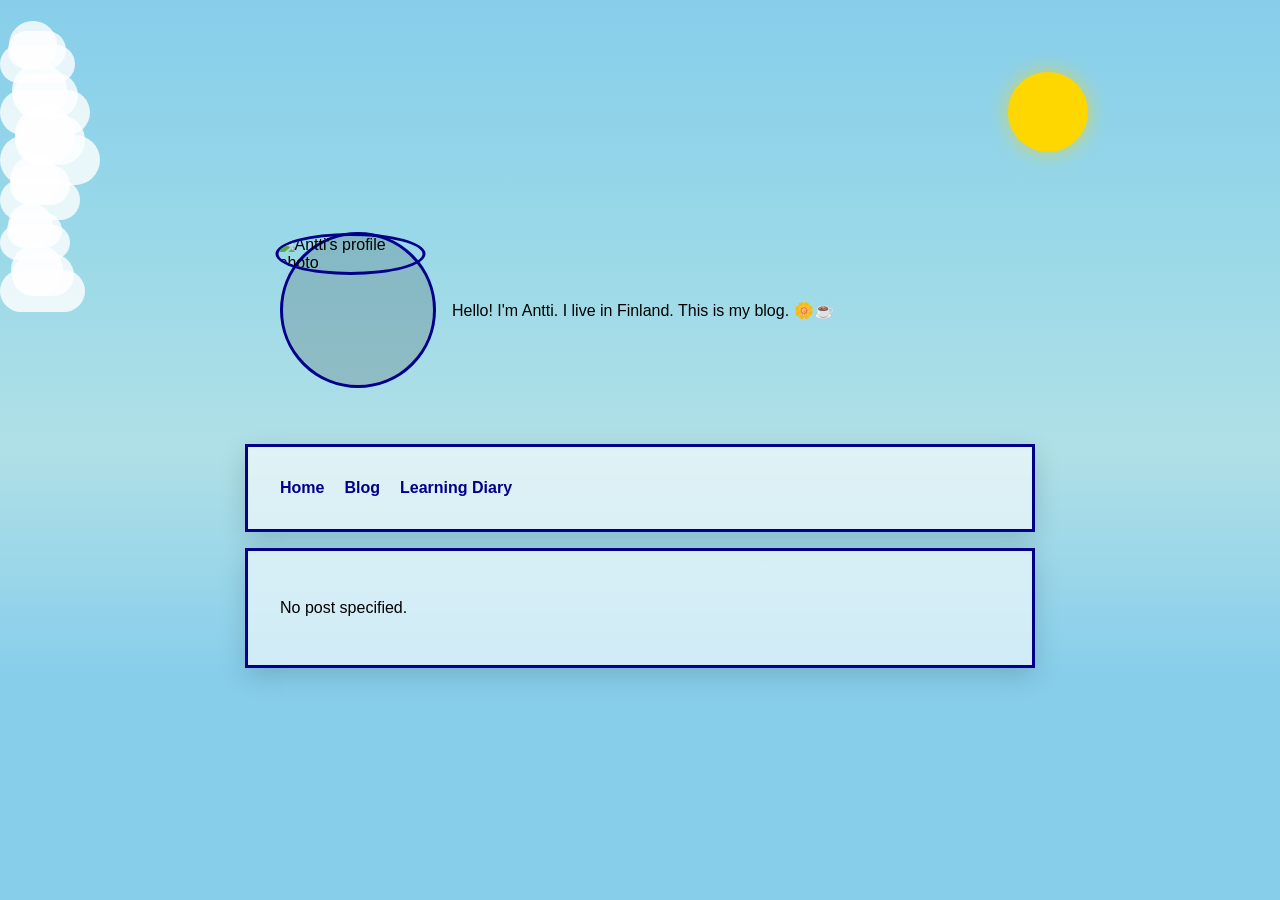
==== post.html @ 313d5b63 "initial website upload" ====
<!DOCTYPE html>
<html lang="en">
<head>
  <meta charset="UTF-8" />
  <meta name="viewport" content="width=device-width, initial-scale=1.0" />
  <title>Blog Post - My Personal Blog</title>
  <link rel="stylesheet" href="style.css" />
  <script src="markdown-reader.js"></script>
</head>
<body>
  <!-- Animated clouds -->
  <div class="cloud cloud1"></div>
  <div class="cloud cloud2"></div>
  <div class="cloud cloud3"></div>
  <div class="cloud cloud4"></div>
  <div class="cloud cloud5"></div>
  <div class="cloud cloud6"></div>
  
  <!-- Sun -->
  <div class="sun"></div>
  
  <div class="layout">
    <!-- Main Content -->
    <main class="content">
      <div class="intro">
        <div class="avatar" aria-label="Profile photo">
          <img src="images/IMG_0223.JPG" alt="Antti's profile photo" style="width: 110%; height: 110%; object-fit: cover; border-radius: 50%; transform: translate(-5%, -5%); border: 3px solid #00008b;">
        </div>
        <p>Hello! I'm Antti. I live in Finland. This is my blog. 🌼☕</p>
      </div>
      
      <div class="content-box menu-box">
        <nav>
          <ul class="menu">
            <li><a href="index.html">Home</a></li>
            <li><a href="blog.html">Blog</a></li>
            <li><a href="learning-diary.html">Learning Diary</a></li>
          </ul>
        </nav>
      </div>

      <div class="content-box">
        <div id="blog-post-content">
          <p>Loading post...</p>
        </div>
      </div>
    </main>
  </div>

  <script>
    // Load individual blog post
    async function loadBlogPost() {
      const urlParams = new URLSearchParams(window.location.search);
      const fileName = urlParams.get('file');
      
      if (!fileName) {
        document.getElementById('blog-post-content').innerHTML = '<p>No post specified.</p>';
        return;
      }

      try {
        const response = await fetch(fileName);
        if (response.ok) {
          const markdown = await response.text();
          const html = markdownToHtml(markdown);
          document.getElementById('blog-post-content').innerHTML = html;
        } else {
          document.getElementById('blog-post-content').innerHTML = '<p>Post not found.</p>';
        }
      } catch (error) {
        document.getElementById('blog-post-content').innerHTML = '<p>Error loading post.</p>';
      }
    }

    // Load post when page loads
    document.addEventListener('DOMContentLoaded', loadBlogPost);
  </script>
</body>
</html>
---- style.css ----
/* Base */
body {
  margin: 0;
  font-family: Arial, sans-serif;
  background: linear-gradient(to bottom, #87CEEB 0%, #98D8E8 25%, #B0E0E6 50%, #87CEEB 75%, #87CEEB 100%);
  color: #000000;
  position: relative;
  overflow-x: hidden;
}

/* Cloud animations */
@keyframes float {
  0%, 100% { transform: translateX(0px) translateY(0px); }
  33% { transform: translateX(30px) translateY(-10px); }
  66% { transform: translateX(-20px) translateY(5px); }
}

@keyframes drift {
  0% { transform: translateX(-100px); }
  100% { transform: translateX(calc(100vw + 100px)); }
}

/* Cloud styles */
.cloud {
  position: absolute;
  background: rgba(255, 255, 255, 0.8);
  border-radius: 50px;
  animation: float 6s ease-in-out infinite, drift 60s linear infinite;
}

.cloud:before {
  content: '';
  position: absolute;
  background: rgba(255, 255, 255, 0.8);
  border-radius: 50px;
}

.cloud:after {
  content: '';
  position: absolute;
  background: rgba(255, 255, 255, 0.8);
  border-radius: 50px;
}

/* Individual cloud shapes */
.cloud1 {
  width: 80px;
  height: 40px;
  top: 20%;
  animation-delay: 0s;
}

.cloud1:before {
  width: 50px;
  height: 50px;
  top: -25px;
  left: 10px;
}

.cloud1:after {
  width: 60px;
  height: 40px;
  top: -15px;
  right: 10px;
}

.cloud2 {
  width: 100px;
  height: 50px;
  top: 15%;
  animation-delay: -3s;
}

.cloud2:before {
  width: 60px;
  height: 60px;
  top: -30px;
  left: 15px;
}

.cloud2:after {
  width: 70px;
  height: 50px;
  top: -20px;
  right: 15px;
}

.cloud3 {
  width: 70px;
  height: 35px;
  top: 25%;
  animation-delay: -6s;
}

.cloud3:before {
  width: 45px;
  height: 45px;
  top: -22px;
  left: 8px;
}

.cloud3:after {
  width: 55px;
  height: 35px;
  top: -12px;
  right: 8px;
}

.cloud4 {
  width: 90px;
  height: 45px;
  top: 10%;
  animation-delay: -9s;
}

.cloud4:before {
  width: 55px;
  height: 55px;
  top: -27px;
  left: 12px;
}

.cloud4:after {
  width: 65px;
  height: 45px;
  top: -17px;
  right: 12px;
}

.cloud5 {
  width: 85px;
  height: 42px;
  top: 30%;
  animation-delay: -12s;
}

.cloud5:before {
  width: 52px;
  height: 52px;
  top: -26px;
  left: 11px;
}

.cloud5:after {
  width: 62px;
  height: 42px;
  top: -16px;
  right: 11px;
}

.cloud6 {
  width: 75px;
  height: 38px;
  top: 5%;
  animation-delay: -15s;
}

.cloud6:before {
  width: 48px;
  height: 48px;
  top: -24px;
  left: 9px;
}

.cloud6:after {
  width: 58px;
  height: 38px;
  top: -14px;
  right: 9px;
}

/* Sun styles */
.sun {
  position: absolute;
  width: 80px;
  height: 80px;
  background: #FFD700;
  border-radius: 50%;
  top: 8%;
  right: 15%;
  box-shadow: 0 0 20px rgba(255, 215, 0, 0.6);
  animation: sunGlow 3s ease-in-out infinite alternate;
}


@keyframes sunGlow {
  0% { box-shadow: 0 0 20px rgba(255, 215, 0, 0.6); }
  100% { box-shadow: 0 0 30px rgba(255, 215, 0, 0.8), 0 0 40px rgba(255, 215, 0, 0.4); }
}




/* Layout */
.layout {
  display: flex;
  min-height: 100vh;
}

/* Sidebar (removed, kept for reference) */
.sidebar {
  width: 50px;
  padding: 1.5rem;
  background: #1c8c8c; /* subtle contrast */
  /*background: rgba(0, 0, 0, 0.15); /* subtle contrast */
}

.sidebar h1 {
  font-size: 1.4rem;
  margin-bottom: 1rem;
}

.sidebar ul {
  list-style: none;
  padding: 0;
}

.sidebar li {
  margin: 0.5rem 0;
}

.sidebar a {
  color: #ffffff;
  text-decoration: none;
  
}

.sidebar a:hover {
  text-decoration: underline;
}

/* Content */
.content {
  flex: 1;
  padding: 2rem;
  display: flex;
  flex-direction: column;
  align-items: center;
  justify-content: center;
  text-align: left;
  position: relative;
  z-index: 10;
}

.intro {
  width: 100%;
  max-width: 720px;
  margin: 0 0 3.5rem;
  display: flex;
  align-items: center;
  justify-content: space-between;
  gap: 1rem;
}

.intro p {
  margin: 0;
  flex: 1;
}

.avatar {
  width: 150px;
  height: 150px;
  border-radius: 50%;
  background: rgba(0, 0, 0, 0.15);
  border: 3px solid #00008b; /* darkblue ring */
  flex: 0 0 auto;
}

.content-box {
  width: 100%;
  max-width: 720px;
  border: 3px solid #00008b; /* darkblue edges */
  padding: 2rem;
  background: rgba(255, 255, 255, 0.6);
  box-shadow: 0 8px 24px rgba(0, 0, 0, 0.15);
}

.content-box + .content-box {
  margin-top: 1rem;
}

/* Inline menu styles */
.menu {
  list-style: none;
  padding: 0;
  margin: 0;
  display: flex;
  gap: 1.25rem;
}

.menu a {
  color: #00008b;
  font-weight: bold;
  text-decoration: none;
}

.menu a:hover {
  text-decoration: underline;
}

.content h2 {
  margin-bottom: 1rem;
  font-size: 1.8rem;
}

.content h3 {
  margin-bottom: 1rem;
  font-size: 1.4rem;
}

.posts {
  list-style: none;
  padding: 0;
}

.posts li {
  margin-bottom: 1rem;
  font-size: 1.1rem;
}

.posts a {
  color: #000000;
  text-decoration: none;
  font-weight: bold;
}

.posts a:hover {
  text-decoration: underline;
}

.date {
  display: block;
  font-size: 0.85rem;
  opacity: 0.8;
}

/* Blog post previews */
.blog-post-preview {
  margin-bottom: 1.25rem;
  padding-bottom: 0.75rem;
  border-bottom: none;
}

.blog-post-preview:last-child {
  border-bottom: none;
}

.blog-post-preview h3 {
  margin: 0 0 0.5rem 0;
  font-size: 1.4rem;
}

.blog-post-preview h3 a {
  color: #00008b;
  text-decoration: none;
}

.blog-post-preview h3 a:hover {
  text-decoration: underline;
}

.blog-post-preview .date {
  display: block;
  font-size: 0.9rem;
  color: #666;
  margin-bottom: 0.4rem;
}

.blog-post-preview .preview {
  color: #333;
  line-height: 1.4;
}

/* Even more compact layout for recent lists on the front page */
.compact-list .blog-post-preview {
  margin-bottom: 0.5rem;
  padding-bottom: 0.25rem;
}

.compact-list .blog-post-preview .date {
  margin-bottom: 0.2rem;
}

/* Slightly larger side gutters on small screens */
@media (max-width: 640px) {
  .content {
    padding: 2rem 2.75rem;
  }
  .intro {
    flex-direction: row;
    gap: 0.75rem;
  }
  .avatar {
    width: 96px;
    height: 96px;
    border-width: 2px;
  }
}
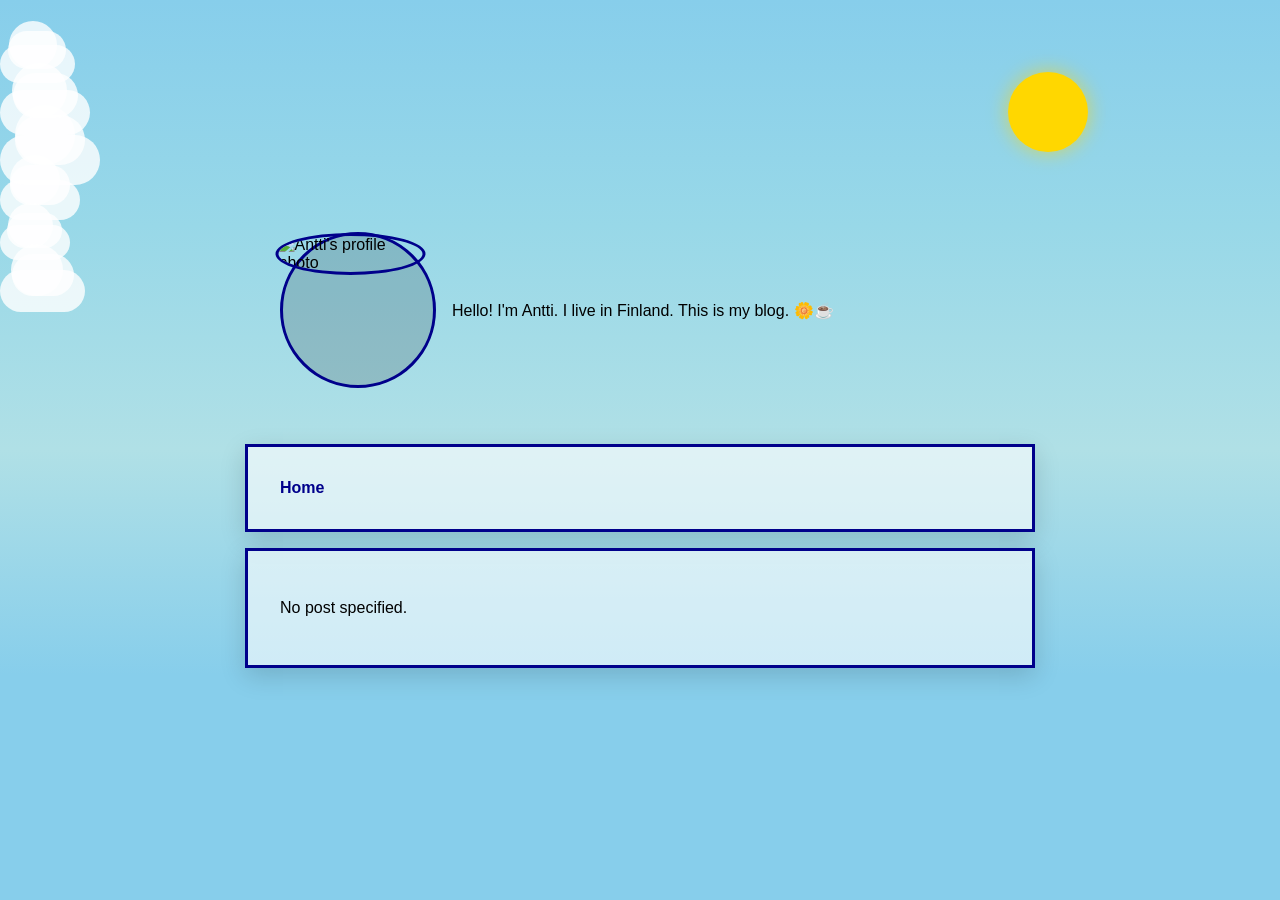
==== commit 2e22ebc6: "removed some commented out code completely" ====
--- a/post.html
+++ b/post.html
@@ -24,7 +24,7 @@
     <main class="content">
       <div class="intro">
         <div class="avatar" aria-label="Profile photo">
-          <img src="images/IMG_0223.JPG" alt="Antti's profile photo" style="width: 110%; height: 110%; object-fit: cover; border-radius: 50%; transform: translate(-5%, -5%); border: 3px solid #00008b;">
+          <img src="\images\DSC01154.jpg" alt="Antti's profile photo" style="width: 110%; height: 110%; object-fit: cover; border-radius: 50%; transform: translate(-5%, -5%); border: 3px solid #00008b;">
         </div>
         <p>Hello! I'm Antti. I live in Finland. This is my blog. 🌼☕</p>
       </div>
@@ -33,8 +33,6 @@
         <nav>
           <ul class="menu">
             <li><a href="index.html">Home</a></li>
-            <li><a href="blog.html">Blog</a></li>
-            <li><a href="learning-diary.html">Learning Diary</a></li>
           </ul>
         </nav>
       </div>
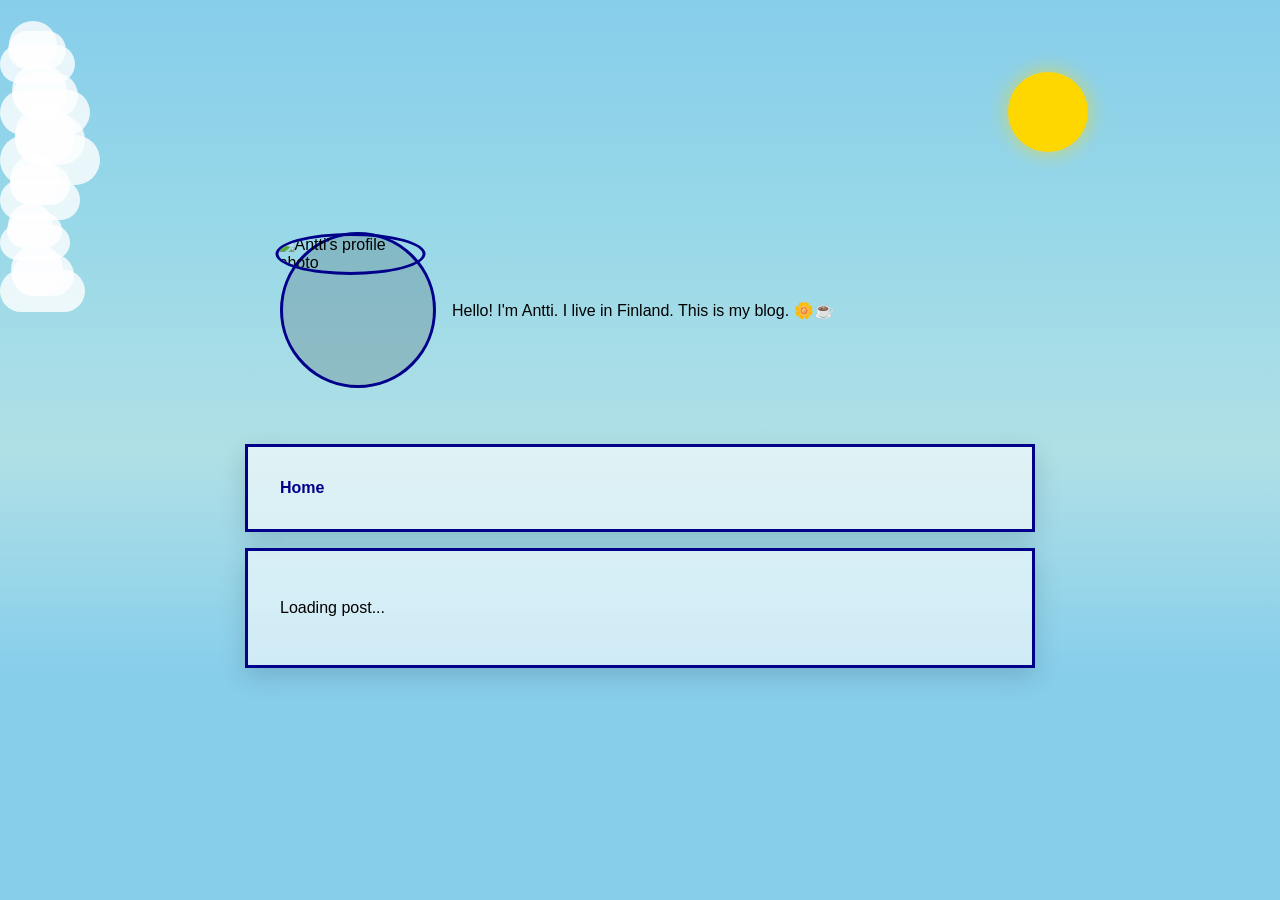
==== commit ee55327c: "Refactor blog post loading to use external script Removed inline blog post loading script and added " ====
--- a/post.html
+++ b/post.html
@@ -44,34 +44,10 @@
       </div>
     </main>
   </div>
-
-  <script>
-    // Load individual blog post
-    async function loadBlogPost() {
-      const urlParams = new URLSearchParams(window.location.search);
-      const fileName = urlParams.get('file');
-      
-      if (!fileName) {
-        document.getElementById('blog-post-content').innerHTML = '<p>No post specified.</p>';
-        return;
-      }
-
-      try {
-        const response = await fetch(fileName);
-        if (response.ok) {
-          const markdown = await response.text();
-          const html = markdownToHtml(markdown);
-          document.getElementById('blog-post-content').innerHTML = html;
-        } else {
-          document.getElementById('blog-post-content').innerHTML = '<p>Post not found.</p>';
-        }
-      } catch (error) {
-        document.getElementById('blog-post-content').innerHTML = '<p>Error loading post.</p>';
-      }
-    }
-
-    // Load post when page loads
-    document.addEventListener('DOMContentLoaded', loadBlogPost);
+  
+  <script
+    src="markdown-reader.js">
   </script>
+ 
 </body>
 </html>
